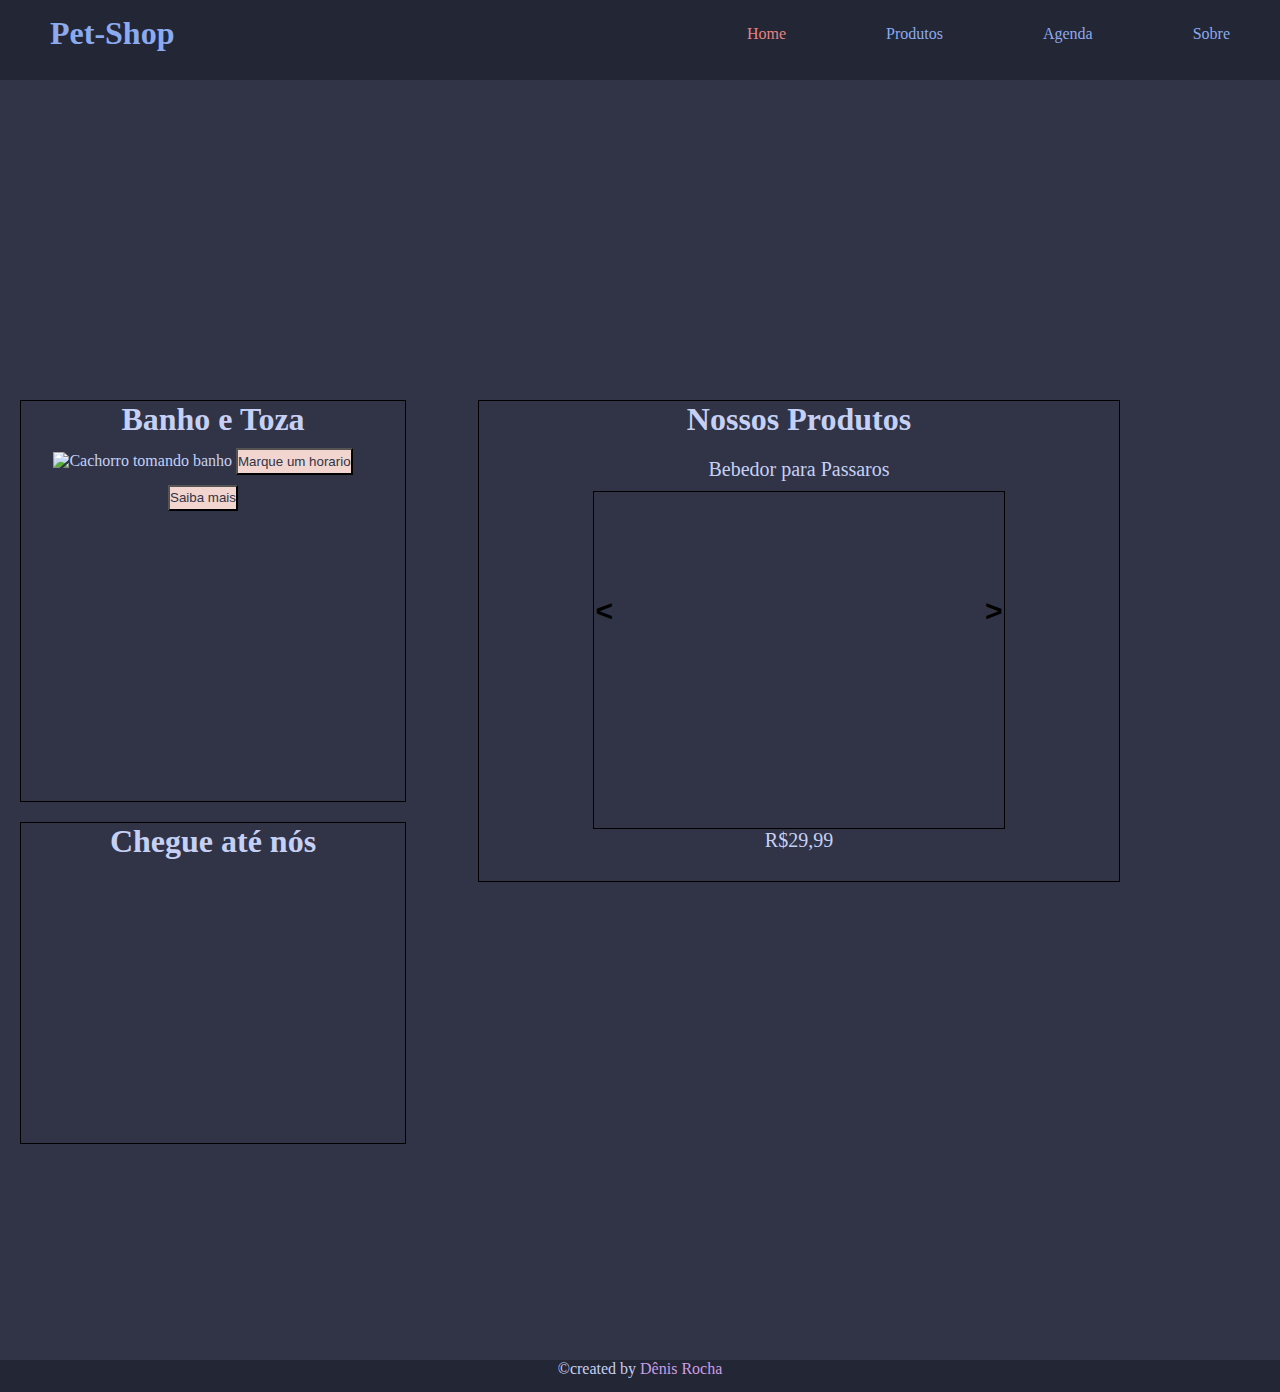
==== src/index.html @ 7c035017 "some style changes on index" ====
<!doctype html>
<html lang="pt-br">
  <head>
    <meta charset="UTF-8" />
    <meta name="viewport" content="width=device-width, initial-scale=1" />
    <title>Home</title>
    <style>
      @import url("https://fonts.googleapis.com/css2?family=Bitter:ital,wght@0,100..900;1,100..900&display=swap");
    </style>
    <link href="css/header.css" rel="stylesheet" />
    <link href="css/index.css" rel="stylesheet" />
    <link href="css/footer.css" rel="stylesheet" />
    <script src="./js/produtos.js"></script>
    <script src="./js/index.js"></script>
  </head>
  <body>
    <header>
      <ul>
        <li>
          <h1>Pet-Shop</h1>
        </li>
        <li id="links">
          <p><a href="index.html" class="actual-page">Home</a></p>
          <p><a href="./pages/produtos.html">Produtos</a></p>
          <p><a href="./pages/agenda.html">Agenda</a></p>
          <p><a href="./pages/sobre.html">Sobre</a></p>
        </li>
      </ul>
    </header>
    <main>
      <div class="petshop-fachada"></div>
      <!-- Criar um article de banho e tosa com botao mandando para a agenda -->
      <article class="petshop-banhotosa">
        <h1>Banho e Toza</h1>
        <img
          src="https://github.com/deniscrocha/petshop.github.io/blob/develop/public/banhopet.jpg?raw=true"
          alt="Cachorro tomando banho"
        />
        <button type="button" onclick="alert('Função não disponível')">
          Marque um horario
        </button>
        <button type="button" onclick="saibaMaisBanhoTosa()">Saiba mais</button>
      </article>
      <!-- Criar um article com um produto (ou rodando produtos) que mande para a lista de produtos-->
      <article class="petshop-product">
        <h1><a href="./pages/produtos.html">Nossos Produtos</a></h1>
        <div id="carrossel">
          <p id="carrossel-name">Nome</p>
          <div id="carrossel-img">
            <button type="button" id="button-left" onclick="carrossel('left')">
              <
            </button>
            <button
              type="button"
              id="button-right"
              onclick="carrossel('right')"
            >
              >
            </button>
          </div>
          <p id="carrossel-price"></p>
        </div>
      </article>
      <!-- Criar um article de como chegar na petshop -->
      <article class="petshop-map">
        <h1>Chegue até nós</h1>
        <iframe
          src="https://www.google.com/maps/embed?pb=!1m18!1m12!1m3!1d794.6194227783221!2d-53.807025401416546!3d-29.68631456463964!2m3!1f0!2f0!3f0!3m2!1i1024!2i768!4f13.1!3m3!1m2!1s0x9503cb033211e16f%3A0x41fafbe0222735f!2sPra%C3%A7a%20Saldanha%20Marinho!5e0!3m2!1spt-BR!2sbr!4v1719325800177!5m2!1spt-BR!2sbr"
          width="600"
          height="450"
          style="border: 0"
          allowfullscreen=""
          loading="lazy"
          referrerpolicy="no-referrer-when-downgrade"
        ></iframe>
      </article>
    </main>
    <footer>
      <p>
        &#169;created by
        <a href="https://www.github.com/deniscrocha">Dênis Rocha</a>
      </p>
    </footer>
  </body>
</html>
---- src/css/header.css ----
:root {
  --cat-crust: #232634;
  --cat-base: #303446;
  --cat-blue: #8caaee;
  --cat-red: #e78284;
  --cat-mauve: #ca9ee6;
}
* {
  margin: 0px;
  padding: 0px;
}

header {
  width: 100%;
  height: 5em;
  color: var(--cat-blue);
  background: var(--cat-crust);
}

header > ul {
  list-syle: none;
}

header > ul > li {
  display: inline;
  float: left;
  margin: auto;
  text-align: center;
}
#links{
  float: right;
}
header > ul > li > h1 {
  float: left;
  margin-left: 50px;
  height: 2em;
  margin-top: 15px;
}

header > ul > li > p {
  margin-top: 25px;
  margin-right: 50px;
  float: left;
  margin-left: 50px;
}
header > ul > li > p > a {
  text-decoration: none;
  color: var(--cat-blue);
}

header > ul > li > p > a:hover {
  color: var(--cat-mauve);
}

.actual-page {
  color: var(--cat-red);
}
.actual-page:hover {
  color: var(--cat-red);
}
---- src/css/index.css ----
:root {
  --cat-crust: #232634;
  --cat-base: #303446;
  --cat-blue: #8caaee;
  --cat-red: #e78284;
  --cat-mauve: #ca9ee6;
  --cat-text: #c6d0f5;
  --cat-rosewater: #f2d5cf;
}

*{
  margin: 0px;
  padding: 0px;
}
body{
  background: var(--cat-base);
  color: var(--cat-text)
}
main{
  height: 80em;
}
.petshop-fachada {
  background-image: url("https://github.com/deniscrocha/petshop.github.io/blob/develop/public/entrada.jpg?raw=true");
  min-height: 300px;
  background-attachment: fixed;
  background-position: center;
  background-repeat: no-repeat;
  background-size: cover;
}
.petshop-banhotosa{
  border: 1px solid black;
  margin-top: 20px;
  margin-bottom: 20px;
  margin-left: 20px;
  float: left;
  width: 30%;
  height: 25em;
  text-align: center;
}
.petshop-banhotosa > img {
  width: 80%;
  margin-top: 10px;
  height: 18em;
}
.petshop-banhotosa > button {
  margin-top: 10px;
  margin-right: 20px;
  height: 2em;
  background: var(--cat-rosewater);
  color: var(--cat-base)
}
.petshop-banhotosa > button:hover {
  background: var(--cat-red);
  cursor: pointer;
}
.petshop-product{
  margin-top: 20px;
  margin-bottom: 20px;
  margin-right: 10em;
  border: 1px solid black;
  float: right;
  width: 50%;
  height: 30em;
  text-align: center;
}
.petshop-product > h1 > a{
  color: var(--cat-text);
  text-decoration: none;
}
.petshop-product > h1 > a:hover{
  color: var(--cat-rosewater);
  cursor: pointer;
}
.petshop-product > div{
  height: 25em;
  width: 80%;
  margin: auto;
  margin-top: 20px;
}
#carrossel-img{
  border:1px solid black;
  width: 80%;
  height: 21em;
  margin: auto;
  margin-top: 10px;
  background-size: cover;
  position: relative;
  background-repeat: no-repeat;
}
#carrossel > p {
  font-size: 20px;
}
#carrossel-img > button{
  border: none;
  background-color: transparent;
  cursor: pointer;
  margin-top: 25%;
  width: 20px;
  font-size: 30px;
  font-weight: bold;
}
#button-left {
  float: left;
}
#button-right {
  float: right;
}
.petshop-map{
  border: 1px solid black;
  margin-left: 20px;
  margin-bottom: 20px;
  float: left;
  width: 30%;
  height: 20em;
  text-align: center;
}
.petshop-map > iframe{
  margin-top: 20px;
  width: 80%;
  height: 15em;
}
---- src/css/footer.css ----
:root {
  --cat-crust: #232634;
  --cat-base: #303446;
  --cat-blue: #8caaee;
  --cat-red: #e78284;
  --cat-mauve: #ca9ee6;
  --cat-text: #c6d0f5;
}
* {
  margin: 0px;
  padding: 0px;
}
main {
  min-height: calc(100vh - 70px);
}

footer {
  width: 100%;
  height: 2em;
  text-align: center;
  background: var(--cat-crust);
  color: var(--cat-text);
}
footer > p > a {
  text-decoration: none;
  color: var(--cat-mauve);
}
footer > p > a:hover {
  color: var(--cat-red);
}
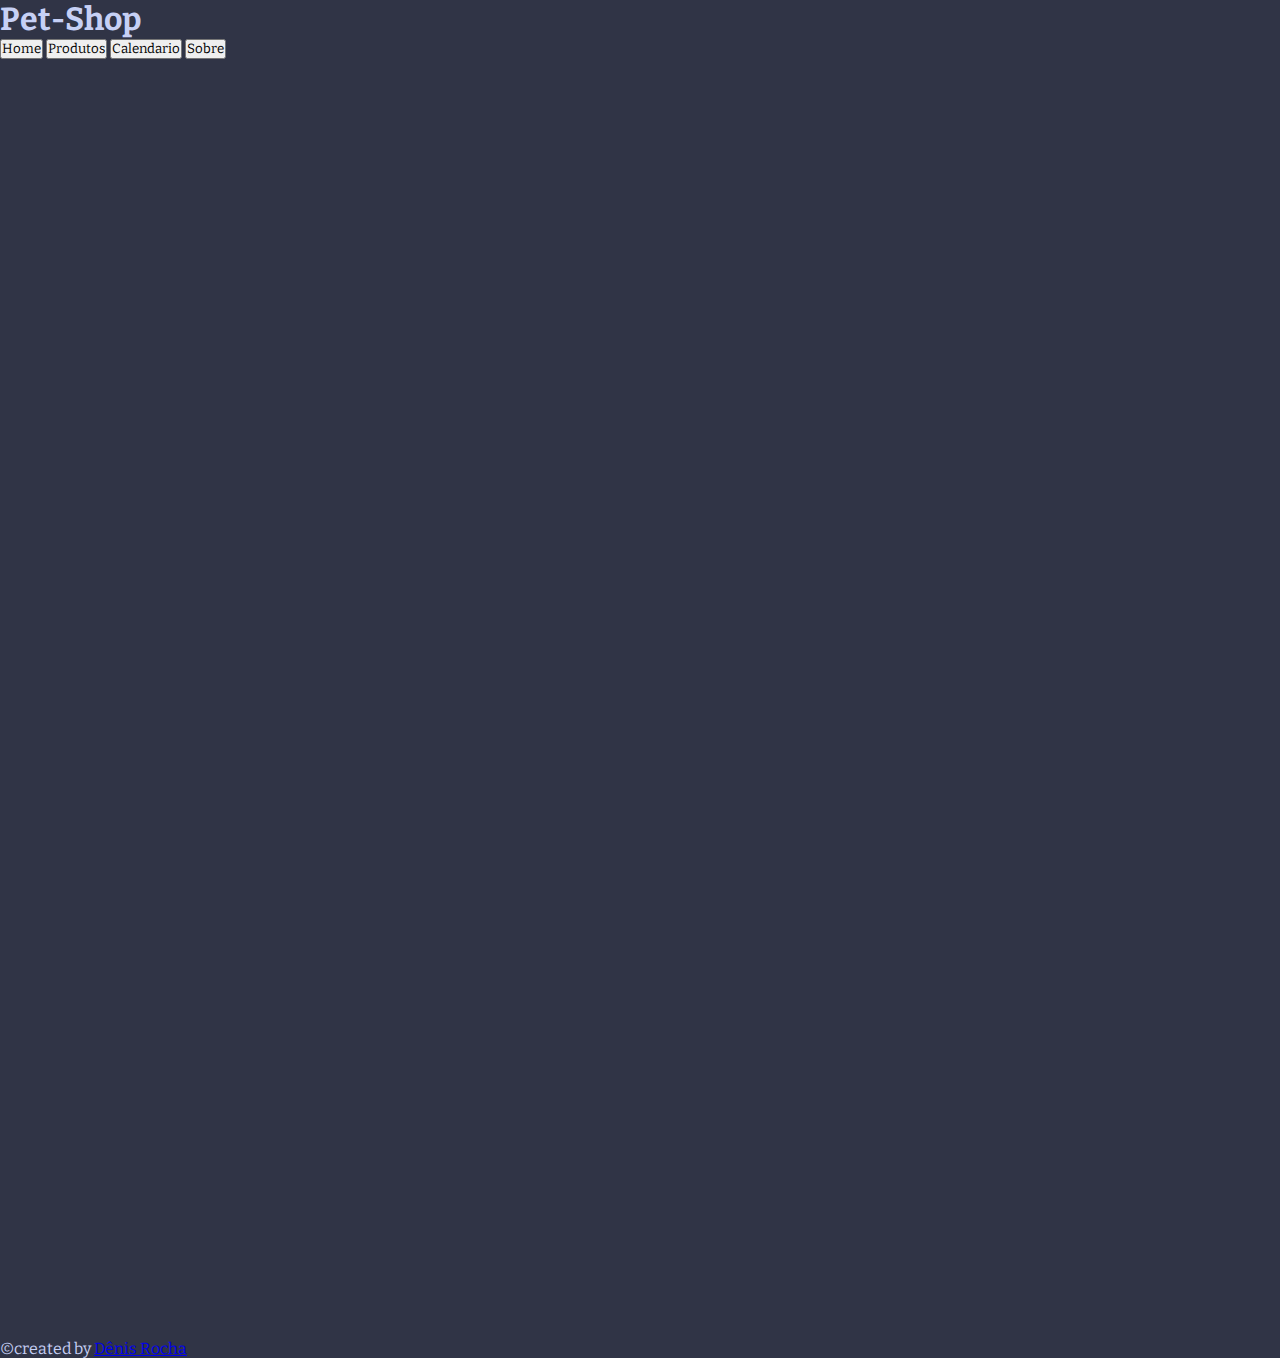
==== commit 3d911a3b: "load pages on index created" ====
--- a/src/index.html
+++ b/src/index.html
@@ -7,74 +7,21 @@
     <style>
       @import url("https://fonts.googleapis.com/css2?family=Bitter:ital,wght@0,100..900;1,100..900&display=swap");
     </style>
-    <link href="css/header.css" rel="stylesheet" />
     <link href="css/index.css" rel="stylesheet" />
-    <link href="css/footer.css" rel="stylesheet" />
-    <script src="./js/produtos.js"></script>
-    <script src="./js/index.js"></script>
+    <script src="./js/loadPages.js"></script>
   </head>
+
   <body>
     <header>
-      <ul>
-        <li>
-          <h1>Pet-Shop</h1>
-        </li>
-        <li id="links">
-          <p><a href="index.html" class="actual-page">Home</a></p>
-          <p><a href="./pages/produtos.html">Produtos</a></p>
-          <p><a href="./pages/agenda.html">Agenda</a></p>
-          <p><a href="./pages/sobre.html">Sobre</a></p>
-        </li>
-      </ul>
+      <h1>Pet-Shop</h1>
+      <div>
+        <button type="button" onclick="loadHome()">Home</button>
+        <button type="button" onclick="loadProducts()">Produtos</button>
+        <button type="button" onclick="loadCalendar()">Calendario</button>
+        <button type="button" onclick="loadAbout()">Sobre</button>
+      </div>
     </header>
-    <main>
-      <div class="petshop-fachada"></div>
-      <!-- Criar um article de banho e tosa com botao mandando para a agenda -->
-      <article class="petshop-banhotosa">
-        <h1>Banho e Toza</h1>
-        <img
-          src="https://github.com/deniscrocha/petshop.github.io/blob/develop/public/banhopet.jpg?raw=true"
-          alt="Cachorro tomando banho"
-        />
-        <button type="button" onclick="alert('Função não disponível')">
-          Marque um horario
-        </button>
-        <button type="button" onclick="saibaMaisBanhoTosa()">Saiba mais</button>
-      </article>
-      <!-- Criar um article com um produto (ou rodando produtos) que mande para a lista de produtos-->
-      <article class="petshop-product">
-        <h1><a href="./pages/produtos.html">Nossos Produtos</a></h1>
-        <div id="carrossel">
-          <p id="carrossel-name">Nome</p>
-          <div id="carrossel-img">
-            <button type="button" id="button-left" onclick="carrossel('left')">
-              <
-            </button>
-            <button
-              type="button"
-              id="button-right"
-              onclick="carrossel('right')"
-            >
-              >
-            </button>
-          </div>
-          <p id="carrossel-price"></p>
-        </div>
-      </article>
-      <!-- Criar um article de como chegar na petshop -->
-      <article class="petshop-map">
-        <h1>Chegue até nós</h1>
-        <iframe
-          src="https://www.google.com/maps/embed?pb=!1m18!1m12!1m3!1d794.6194227783221!2d-53.807025401416546!3d-29.68631456463964!2m3!1f0!2f0!3f0!3m2!1i1024!2i768!4f13.1!3m3!1m2!1s0x9503cb033211e16f%3A0x41fafbe0222735f!2sPra%C3%A7a%20Saldanha%20Marinho!5e0!3m2!1spt-BR!2sbr!4v1719325800177!5m2!1spt-BR!2sbr"
-          width="600"
-          height="450"
-          style="border: 0"
-          allowfullscreen=""
-          loading="lazy"
-          referrerpolicy="no-referrer-when-downgrade"
-        ></iframe>
-      </article>
-    </main>
+    <main id="main-content"></main>
     <footer>
       <p>
         &#169;created by
--- a/src/css/index.css
+++ b/src/css/index.css
@@ -6,11 +6,16 @@
   --cat-mauve: #ca9ee6;
   --cat-text: #c6d0f5;
   --cat-rosewater: #f2d5cf;
+  --cat-surface: #414559;
+  --cat-lavender: #babbf1;
 }
 
 *{
   margin: 0px;
   padding: 0px;
+  font-family: "Bitter", serif;
+  font-optical-sizing: auto;
+  font-style: normal;
 }
 body{
   background: var(--cat-base);
@@ -29,7 +34,9 @@
 }
 .petshop-banhotosa{
   border: 1px solid black;
-  margin-top: 20px;
+  border-radius: 10px;
+  background: var(--cat-surface);
+  margin-top: 30px;
   margin-bottom: 20px;
   margin-left: 20px;
   float: left;
@@ -38,6 +45,7 @@
   text-align: center;
 }
 .petshop-banhotosa > img {
+  border-radius: 10px;
   width: 80%;
   margin-top: 10px;
   height: 18em;
@@ -54,13 +62,15 @@
   cursor: pointer;
 }
 .petshop-product{
-  margin-top: 20px;
+  margin-top: 30px;
   margin-bottom: 20px;
   margin-right: 10em;
+  border-radius: 10px;
   border: 1px solid black;
+  background: var(--cat-surface);
   float: right;
   width: 50%;
-  height: 30em;
+  height: 35em;
   text-align: center;
 }
 .petshop-product > h1 > a{
@@ -78,11 +88,13 @@
   margin-top: 20px;
 }
 #carrossel-img{
-  border:1px solid black;
+  border: 1px solid var(--cat-lavender);
+  border-radius: 10px;
   width: 80%;
   height: 21em;
   margin: auto;
-  margin-top: 10px;
+  margin-top: 20px;
+  margin-bottom: 20px;
   background-size: cover;
   position: relative;
   background-repeat: no-repeat;
@@ -106,7 +118,6 @@
   float: right;
 }
 .petshop-map{
-  border: 1px solid black;
   margin-left: 20px;
   margin-bottom: 20px;
   float: left;
@@ -115,7 +126,7 @@
   text-align: center;
 }
 .petshop-map > iframe{
-  margin-top: 20px;
-  width: 80%;
-  height: 15em;
+  border-radius: 10px;
+  width: 100%;
+  height: 100%;
 }
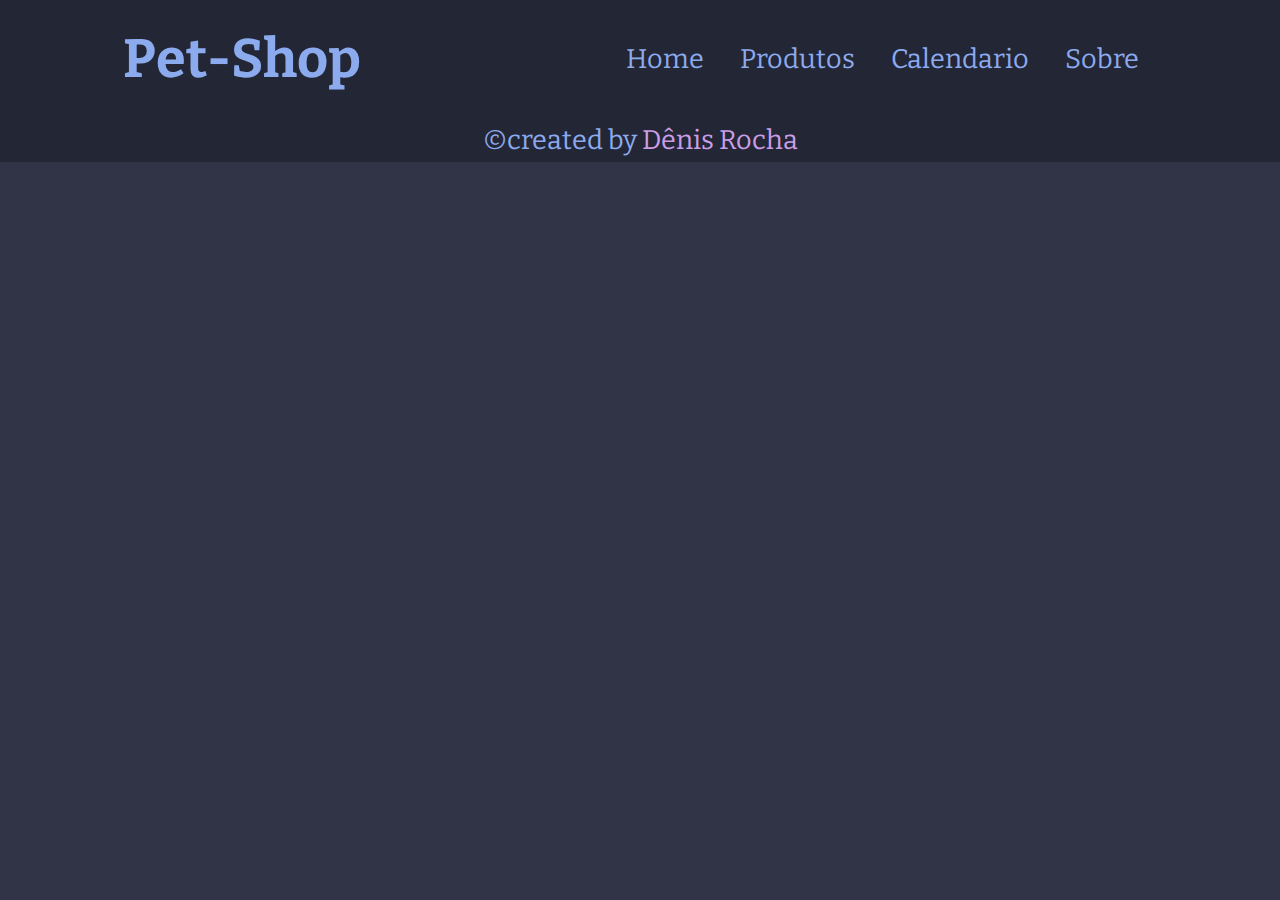
==== commit a584e739: "change how header button works" ====
--- a/src/index.html
+++ b/src/index.html
@@ -8,17 +8,17 @@
       @import url("https://fonts.googleapis.com/css2?family=Bitter:ital,wght@0,100..900;1,100..900&display=swap");
     </style>
     <link href="css/index.css" rel="stylesheet" />
-    <script src="./js/loadPages.js"></script>
+    <script src="./js/loadPages.js" type="module"></script>
   </head>
 
   <body>
     <header>
       <h1>Pet-Shop</h1>
       <div>
-        <button type="button" onclick="loadHome()">Home</button>
-        <button type="button" onclick="loadProducts()">Produtos</button>
-        <button type="button" onclick="loadCalendar()">Calendario</button>
-        <button type="button" onclick="loadAbout()">Sobre</button>
+        <button type="button" id="home-button">Home</button>
+        <button type="button" id="products-button">Produtos</button>
+        <button type="button" id="calendar-button">Calendario</button>
+        <button type="button" id="about-button">Sobre</button>
       </div>
     </header>
     <main id="main-content"></main>
--- a/src/css/index.css
+++ b/src/css/index.css
@@ -1,132 +1,25 @@
-:root {
-  --cat-crust: #232634;
-  --cat-base: #303446;
-  --cat-blue: #8caaee;
-  --cat-red: #e78284;
-  --cat-mauve: #ca9ee6;
-  --cat-text: #c6d0f5;
-  --cat-rosewater: #f2d5cf;
-  --cat-surface: #414559;
-  --cat-lavender: #babbf1;
-}
+@import url("./header.css");
+@import url("./footer.css");
+@import url("./home.css");
+@import url("./products.css");
+@import url("./about.css");
+@import url("./calendar.css");
 
-*{
+* {
   margin: 0px;
   padding: 0px;
   font-family: "Bitter", serif;
   font-optical-sizing: auto;
   font-style: normal;
 }
-body{
+
+body {
   background: var(--cat-base);
-  color: var(--cat-text)
 }
-main{
-  height: 80em;
+
+main {
+  display: flex;
+  color: var(--cat-text);
+  flex-direction: column;
+  width: 100%;
 }
-.petshop-fachada {
-  background-image: url("https://github.com/deniscrocha/petshop.github.io/blob/develop/public/entrada.jpg?raw=true");
-  min-height: 300px;
-  background-attachment: fixed;
-  background-position: center;
-  background-repeat: no-repeat;
-  background-size: cover;
-}
-.petshop-banhotosa{
-  border: 1px solid black;
-  border-radius: 10px;
-  background: var(--cat-surface);
-  margin-top: 30px;
-  margin-bottom: 20px;
-  margin-left: 20px;
-  float: left;
-  width: 30%;
-  height: 25em;
-  text-align: center;
-}
-.petshop-banhotosa > img {
-  border-radius: 10px;
-  width: 80%;
-  margin-top: 10px;
-  height: 18em;
-}
-.petshop-banhotosa > button {
-  margin-top: 10px;
-  margin-right: 20px;
-  height: 2em;
-  background: var(--cat-rosewater);
-  color: var(--cat-base)
-}
-.petshop-banhotosa > button:hover {
-  background: var(--cat-red);
-  cursor: pointer;
-}
-.petshop-product{
-  margin-top: 30px;
-  margin-bottom: 20px;
-  margin-right: 10em;
-  border-radius: 10px;
-  border: 1px solid black;
-  background: var(--cat-surface);
-  float: right;
-  width: 50%;
-  height: 35em;
-  text-align: center;
-}
-.petshop-product > h1 > a{
-  color: var(--cat-text);
-  text-decoration: none;
-}
-.petshop-product > h1 > a:hover{
-  color: var(--cat-rosewater);
-  cursor: pointer;
-}
-.petshop-product > div{
-  height: 25em;
-  width: 80%;
-  margin: auto;
-  margin-top: 20px;
-}
-#carrossel-img{
-  border: 1px solid var(--cat-lavender);
-  border-radius: 10px;
-  width: 80%;
-  height: 21em;
-  margin: auto;
-  margin-top: 20px;
-  margin-bottom: 20px;
-  background-size: cover;
-  position: relative;
-  background-repeat: no-repeat;
-}
-#carrossel > p {
-  font-size: 20px;
-}
-#carrossel-img > button{
-  border: none;
-  background-color: transparent;
-  cursor: pointer;
-  margin-top: 25%;
-  width: 20px;
-  font-size: 30px;
-  font-weight: bold;
-}
-#button-left {
-  float: left;
-}
-#button-right {
-  float: right;
-}
-.petshop-map{
-  margin-left: 20px;
-  margin-bottom: 20px;
-  float: left;
-  width: 30%;
-  height: 20em;
-  text-align: center;
-}
-.petshop-map > iframe{
-  border-radius: 10px;
-  width: 100%;
-  height: 100%;
-}
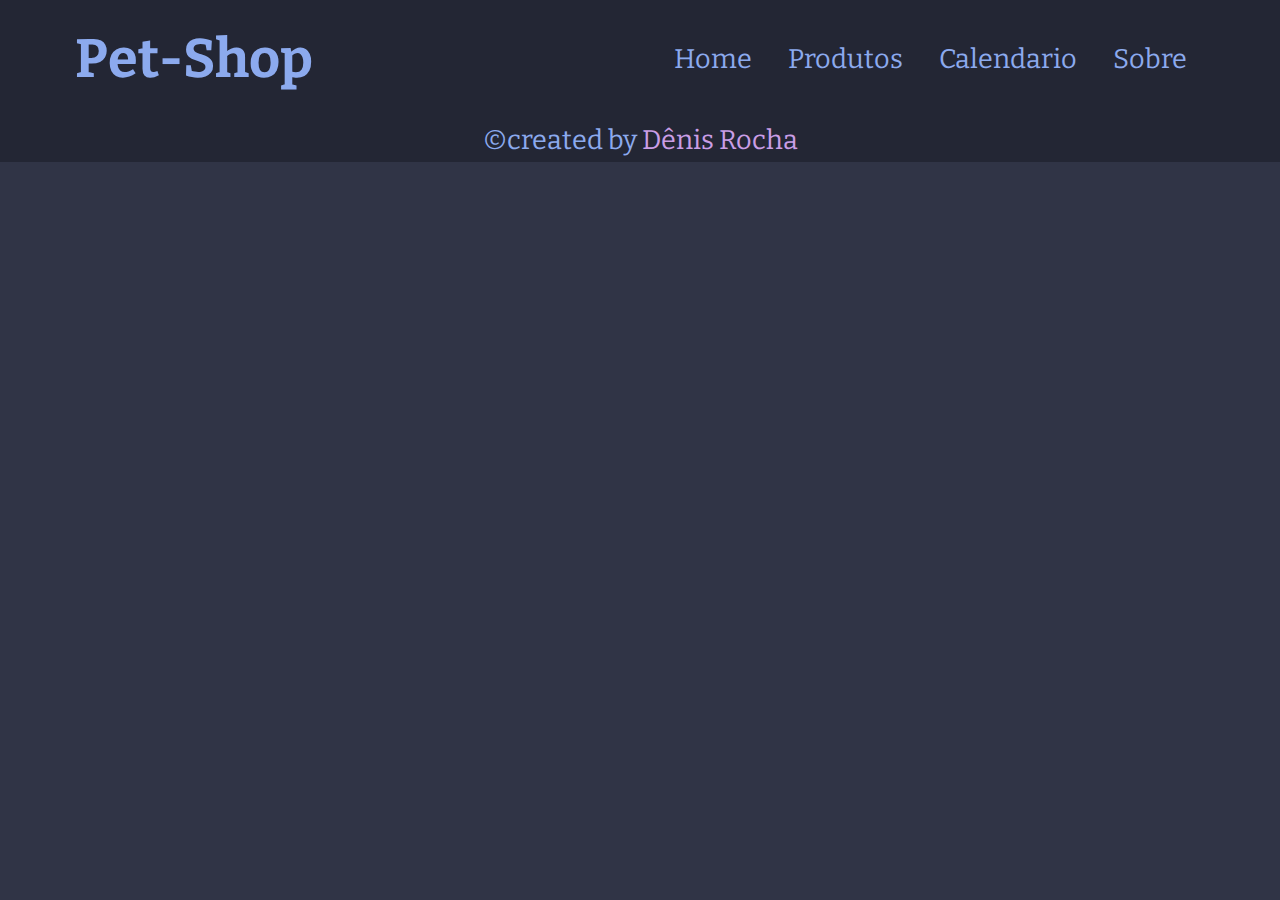
==== commit 4b4d3b51: "Menu burger created" ====
--- a/src/index.html
+++ b/src/index.html
@@ -1,32 +1,36 @@
 <!doctype html>
 <html lang="pt-br">
-  <head>
-    <meta charset="UTF-8" />
-    <meta name="viewport" content="width=device-width, initial-scale=1" />
-    <title>Home</title>
-    <style>
-      @import url("https://fonts.googleapis.com/css2?family=Bitter:ital,wght@0,100..900;1,100..900&display=swap");
-    </style>
-    <link href="css/index.css" rel="stylesheet" />
-    <script src="./js/loadPages.js" type="module"></script>
-  </head>
 
-  <body>
-    <header>
-      <h1>Pet-Shop</h1>
-      <div>
-        <button type="button" id="home-button">Home</button>
-        <button type="button" id="products-button">Produtos</button>
-        <button type="button" id="calendar-button">Calendario</button>
-        <button type="button" id="about-button">Sobre</button>
-      </div>
-    </header>
-    <main id="main-content"></main>
-    <footer>
-      <p>
-        &#169;created by
-        <a href="https://www.github.com/deniscrocha">Dênis Rocha</a>
-      </p>
-    </footer>
-  </body>
+<head>
+  <meta charset="UTF-8" />
+  <meta name="viewport" content="width=device-width, initial-scale=1" />
+  <title>Home</title>
+  <style>
+    @import url("https://fonts.googleapis.com/css2?family=Bitter:ital,wght@0,100..900;1,100..900&display=swap");
+  </style>
+  <link href="css/index.css" rel="stylesheet" />
+  <script src="./js/loadPages.js" type="module"></script>
+</head>
+
+<body>
+  <header>
+    <h1>Pet-Shop</h1>
+    <img src="https://cdn.icon-icons.com/icons2/2596/PNG/512/hamburger_button_menu_icon_155296.png" id="hamburger"
+      alt="" />
+    <div id="pages-header">
+      <button type="button" id="home-button">Home</button>
+      <button type="button" id="products-button">Produtos</button>
+      <button type="button" id="calendar-button">Calendario</button>
+      <button type="button" id="about-button">Sobre</button>
+    </div>
+  </header>
+  <main id="main-content"></main>
+  <footer>
+    <p>
+      &#169;created by
+      <a href="https://www.github.com/deniscrocha">Dênis Rocha</a>
+    </p>
+  </footer>
+</body>
+
 </html>
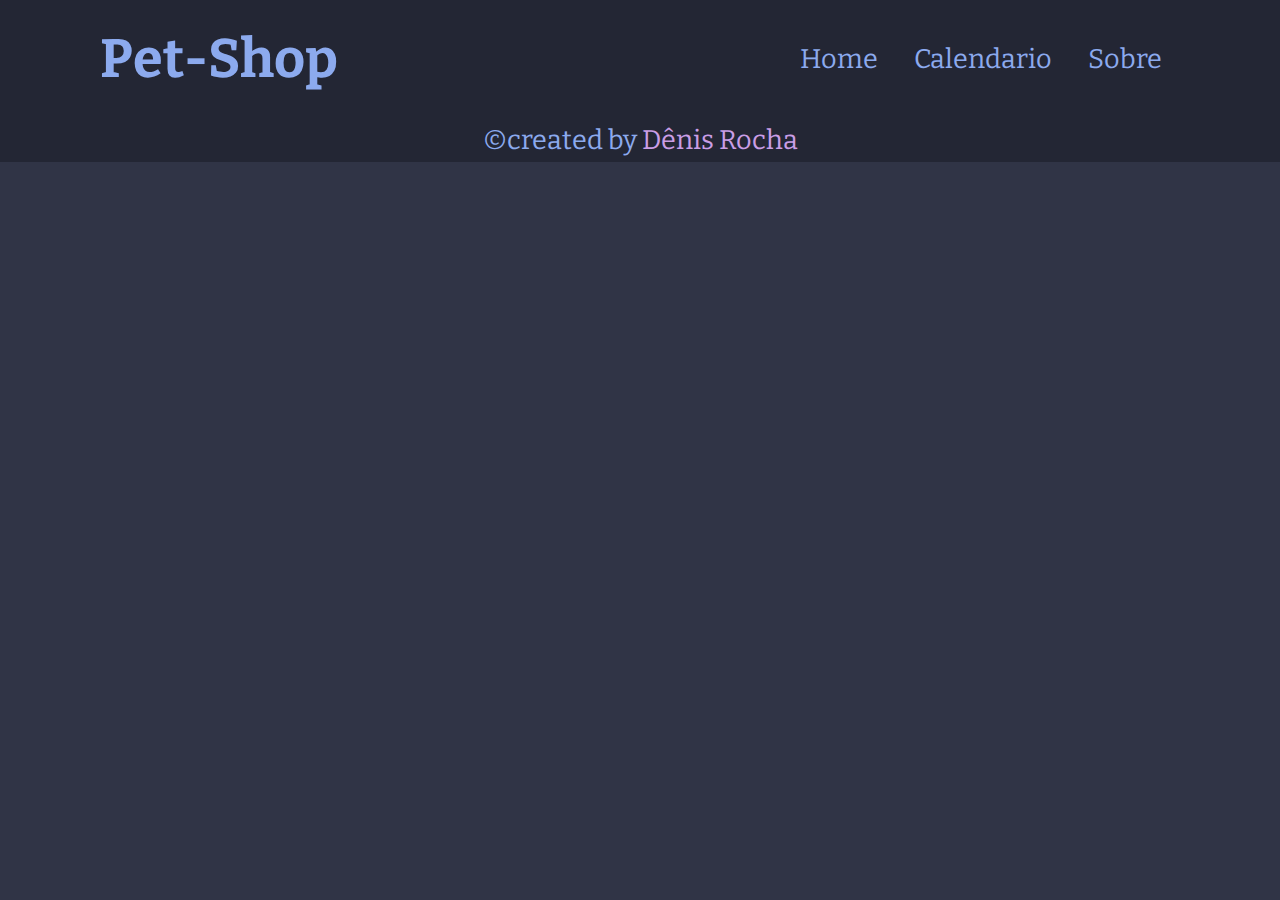
==== commit 56dac683: "Some major changes, deleted products page, fixed some bugs inside all jobs page" ====
--- a/src/index.html
+++ b/src/index.html
@@ -19,7 +19,6 @@
       alt="" />
     <div id="pages-header">
       <button type="button" id="home-button">Home</button>
-      <button type="button" id="products-button">Produtos</button>
       <button type="button" id="calendar-button">Calendario</button>
       <button type="button" id="about-button">Sobre</button>
     </div>
--- a/src/css/index.css
+++ b/src/css/index.css
@@ -4,6 +4,8 @@
 @import url("./products.css");
 @import url("./about.css");
 @import url("./calendar.css");
+@import url("./newjob.css");
+@import url("./allJobs.css");
 
 * {
   margin: 0px;
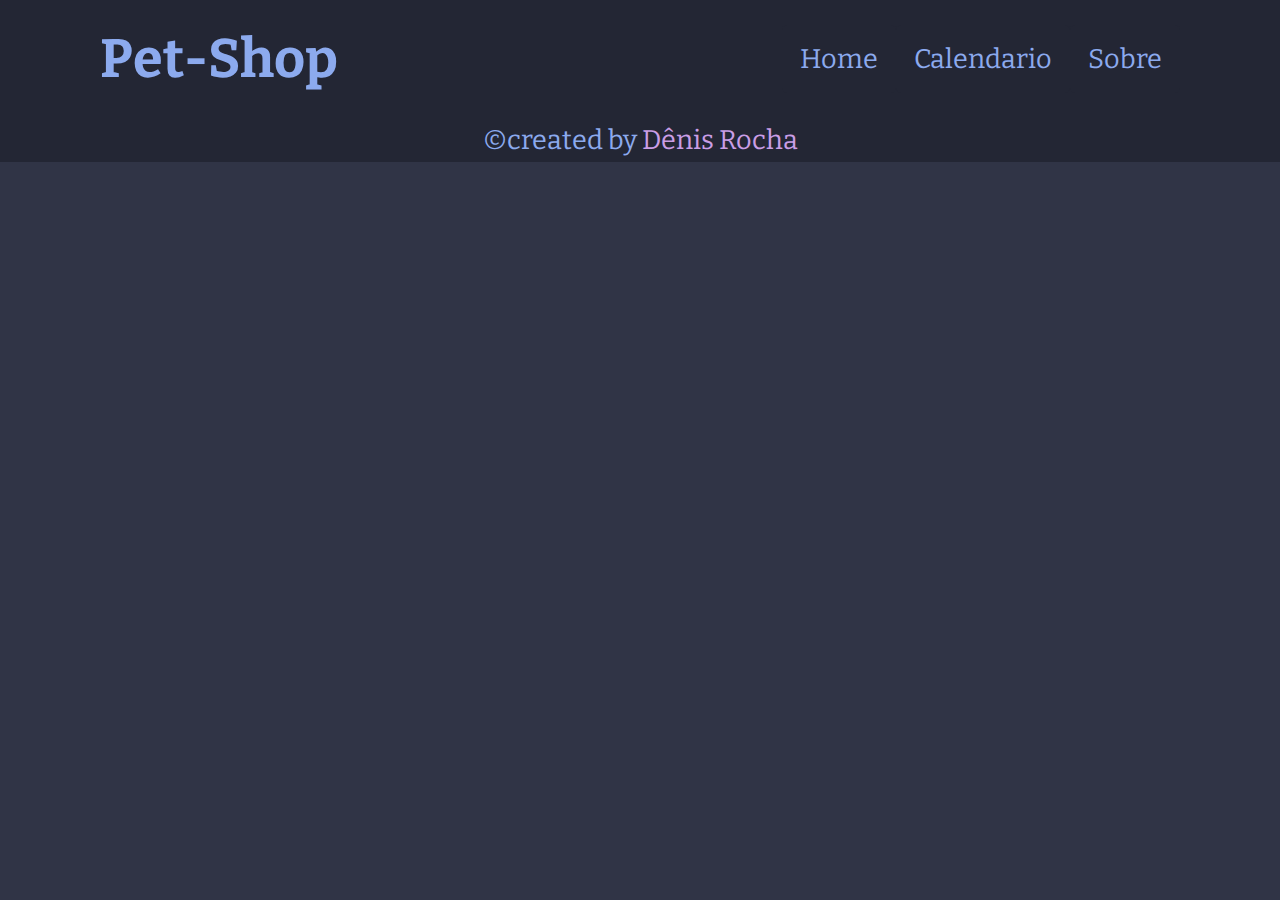
==== commit 227da0a6: "script path att3" ====
--- a/src/index.html
+++ b/src/index.html
@@ -9,7 +9,7 @@
     @import url("https://fonts.googleapis.com/css2?family=Bitter:ital,wght@0,100..900;1,100..900&display=swap");
   </style>
   <link href="css/index.css" rel="stylesheet" />
-  <script src="./js/loadPages.js" type="module"></script>
+  <script src="./src/js/loadPages.js" type="module"></script>
 </head>
 
 <body>
--- a/src/css/index.css
+++ b/src/css/index.css
@@ -1,7 +1,6 @@
 @import url("./header.css");
 @import url("./footer.css");
 @import url("./home.css");
-@import url("./products.css");
 @import url("./about.css");
 @import url("./calendar.css");
 @import url("./newjob.css");
@@ -25,3 +24,107 @@
   flex-direction: column;
   width: 100%;
 }
+
+button {
+  background: var(--cat-mauve);
+  border: 1px solid black;
+  color: black;
+  border-radius: 5px;
+}
+
+select {
+  background: var(--cat-mauve);
+  border: 1px solid black;
+  color: black;
+  border-radius: 5px;
+  text-align: center;
+  font-size: 1rem;
+}
+
+textarea {
+  border: 1px solid black;
+  border-radius: 5px;
+  color: black;
+  background: var(--cat-pink);
+}
+
+input {
+  border: 1px solid black;
+  border-radius: 5px;
+  color: black;
+  background: var(--cat-pink);
+}
+
+button:hover {
+  cursor: pointer;
+  background: var(--cat-blue);
+}
+
+select:hover {
+  cursor: pointer;
+  background: var(--cat-blue);
+}
+
+.outter-card {
+  display: flex;
+  flex-direction: column;
+  border: 1px solid black;
+  align-items: center;
+  justify-content: space-around;
+  border-radius: 10px;
+  text-align: center;
+  background: var(--cat-surface);
+}
+
+.modal-container {
+  display: none;
+  background-color: rgba(0, 0, 0, 0.4);
+  position: absolute;
+  top: 0;
+  left: 0;
+  height: 100vh;
+  width: 100%;
+  border: none;
+  justify-content: center;
+  align-items: center;
+}
+
+.modal-outter {
+  display: flex;
+  padding: 1rem;
+  border: 1px solid black;
+  border-radius: 10px;
+  flex-direction: column;
+  position: absolute;
+  justify-content: center;
+  align-items: center;
+  gap: 2vh;
+  background: var(--cat-surface);
+}
+
+.modal-inner {
+  display: flex;
+  flex-direction: column;
+  justify-content: center;
+  align-items: center;
+  border: 1px solid black;
+  padding: 1rem;
+  border-radius: 10px;
+  height: 40vh;
+  background: var(--cat-surface1);
+}
+
+.exit-modal {
+  height: 3vh;
+  padding: 3px;
+  text-align: center;
+  background: var(--cat-mauve);
+  border: 1px solid black;
+  width: 1vw;
+  border-radius: 5px;
+  align-self: flex-end;
+}
+.exit-modal:hover{
+  background: var(--cat-blue);
+  cursor: pointer;
+}
